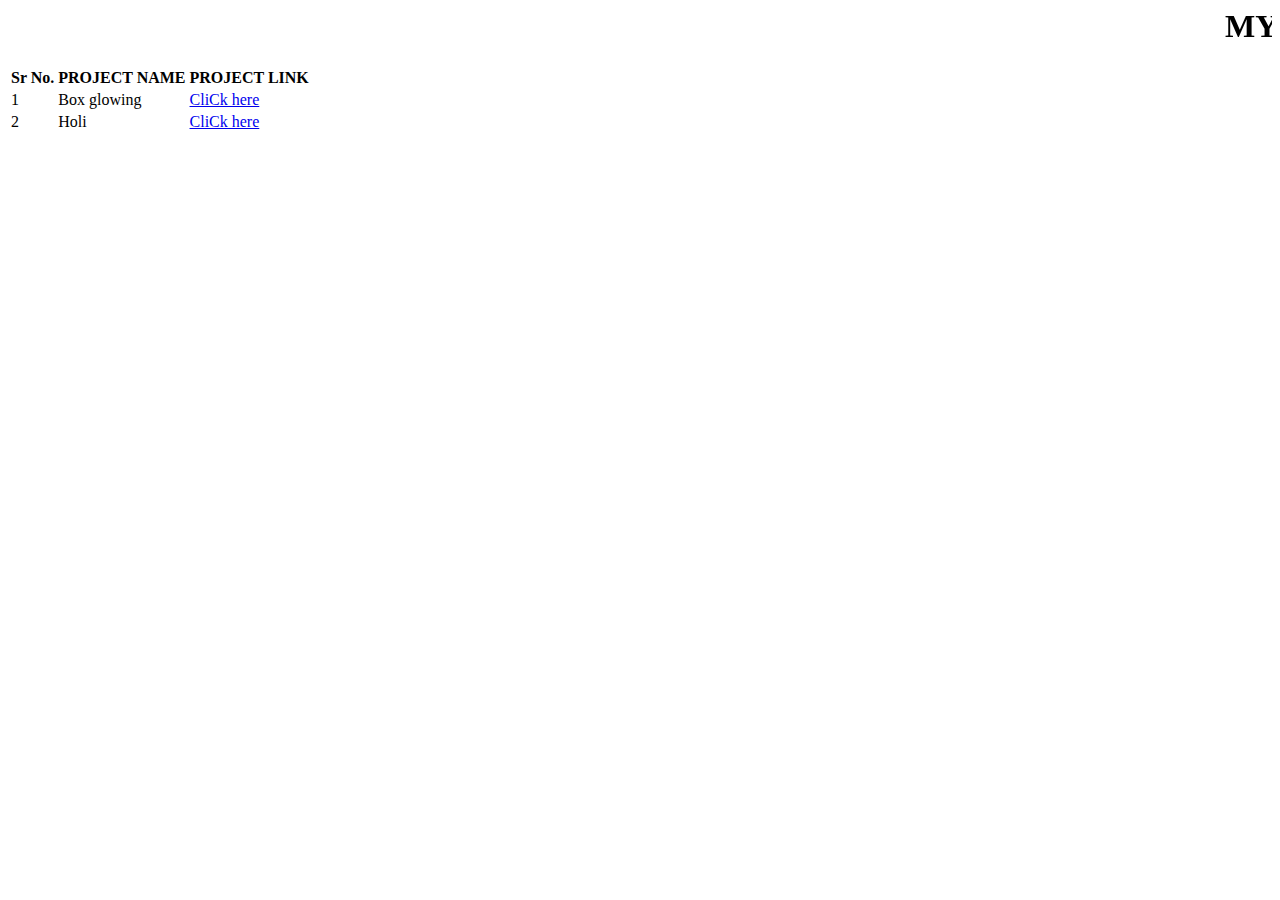
==== index.html @ b87d5a1c "Rename Index.html to index.html" ====
<html>
    <head>
        <title>Main Page</title>
    </head>
    <body>
       <b> <h1><marquee>MY PROJECTS</marquee></h1></b>
       <table>
        <tr>
            <th>Sr No.</th>
            <th>PROJECT NAME</th>
            <th>PROJECT LINK</th>

        </tr>
        <tr>
            <td> 1</td>
            <td> Box glowing</td>
            <td><a href="./box glowing/index.html">CliCk here</a></td>
        </tr>
        <tr>
            <td> 2</td>
            <td> Holi</td>
            <td><a href="./holi assign/holi.html">CliCk here</a></td>
        </tr>
       </table>
    </body>
</html>
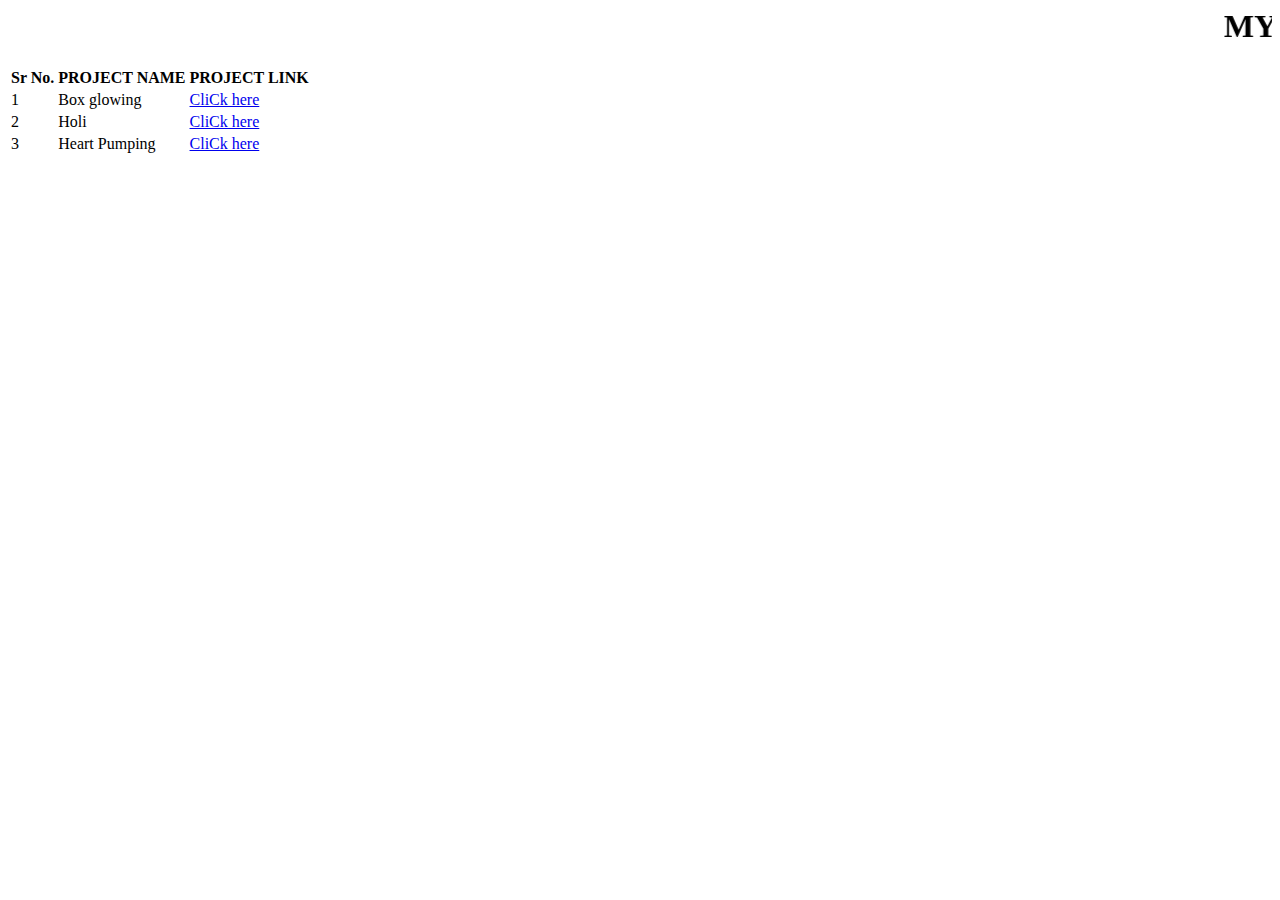
==== commit a2c149d9: "Update index.html" ====
--- a/index.html
+++ b/index.html
@@ -21,6 +21,11 @@
             <td> Holi</td>
             <td><a href="./holi assign/holi.html">CliCk here</a></td>
         </tr>
+           <tr>
+            <td> 3</td>
+            <td> Heart Pumping</td>
+            <td><a href="./heart pumping/pumping.html">CliCk here</a></td>
+        </tr>
        </table>
     </body>
 </html>
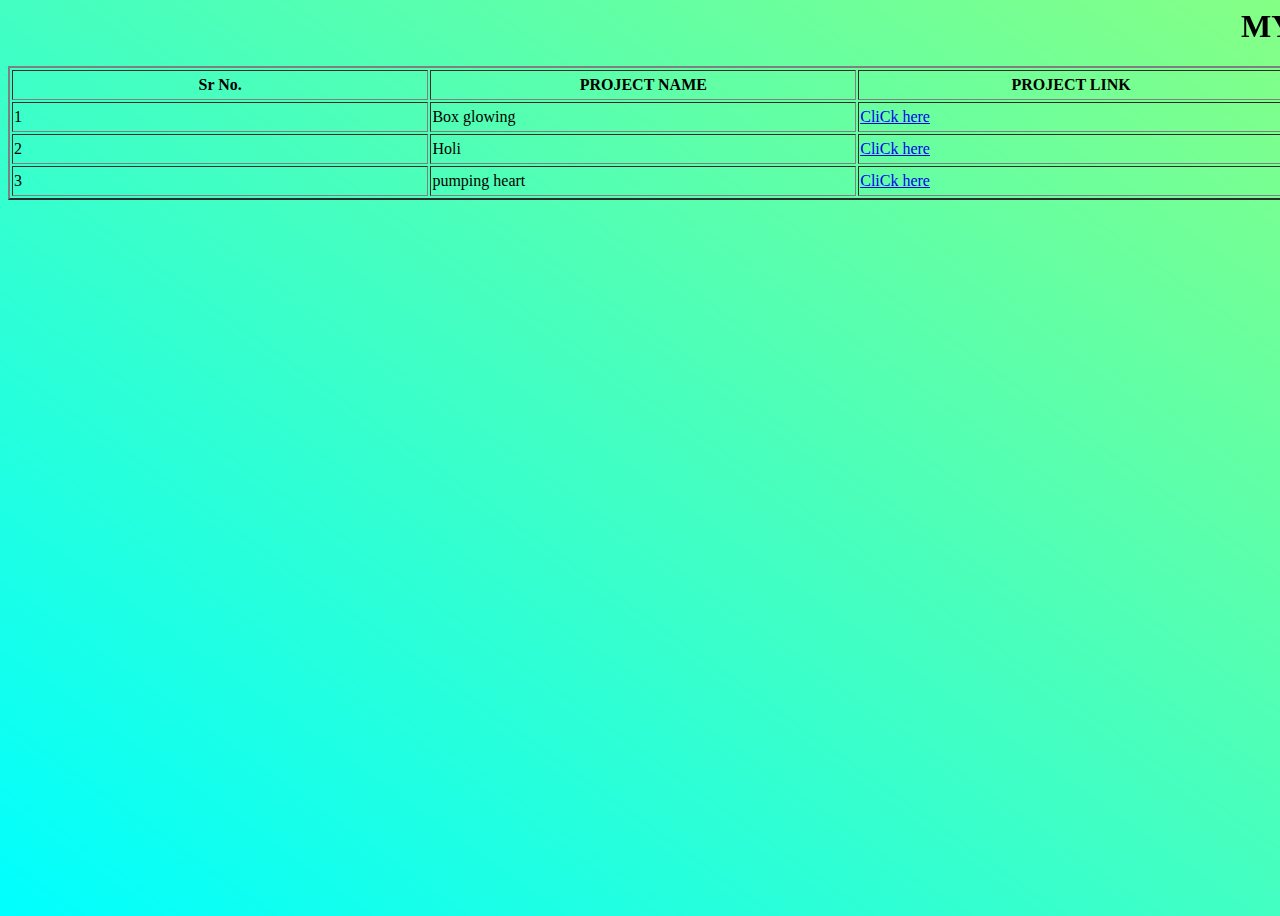
==== commit ceb67a51: "Update index.html" ====
--- a/index.html
+++ b/index.html
@@ -1,10 +1,26 @@
 <html>
     <head>
         <title>Main Page</title>
+        <link rel="stylesheet" href="https://cdn.jsdelivr.net/npm/bootstrap@5.3.2/dist/css/bootstrap.min.css" integrity="sha384-T3c6CoIi6uLrA9TneNEoa7RxnatzjcDSCmG1MXxSR1GAsXEV/Dwwykc2MPK8M2HN" crossorigin="anonymous">
+        <style>
+            body{
+                height: 100vh;
+                width: 100vw;
+                background-image: linear-gradient(to right top,aqua,rgba(0, 255, 0, 0.479));
+            }
+            /* tr{
+                width: 100%;
+            } */
+            tr,td,th{
+                width: 500px;
+                height: 30px;
+            }
+        </style>
     </head>
+    
     <body>
        <b> <h1><marquee>MY PROJECTS</marquee></h1></b>
-       <table>
+       <table border="2" align="center" class="table table-danger">
         <tr>
             <th>Sr No.</th>
             <th>PROJECT NAME</th>
@@ -14,17 +30,17 @@
         <tr>
             <td> 1</td>
             <td> Box glowing</td>
-            <td><a href="./box glowing/index.html">CliCk here</a></td>
+            <td><a href="./box glowing/index.html" class="btn btn-warning">CliCk here</a></td>
         </tr>
         <tr>
             <td> 2</td>
             <td> Holi</td>
-            <td><a href="./holi assign/holi.html">CliCk here</a></td>
+            <td><a href="./holi assign/holi.html" class="btn btn-warning">CliCk here</a></td>
         </tr>
-           <tr>
+        <tr>
             <td> 3</td>
-            <td> Heart Pumping</td>
-            <td><a href="./heart pumping/pumping.html">CliCk here</a></td>
+            <td> pumping heart</td>
+            <td><a href="./heart pumping/pumping.html" class="btn btn-warning">CliCk here</a></td>
         </tr>
        </table>
     </body>
